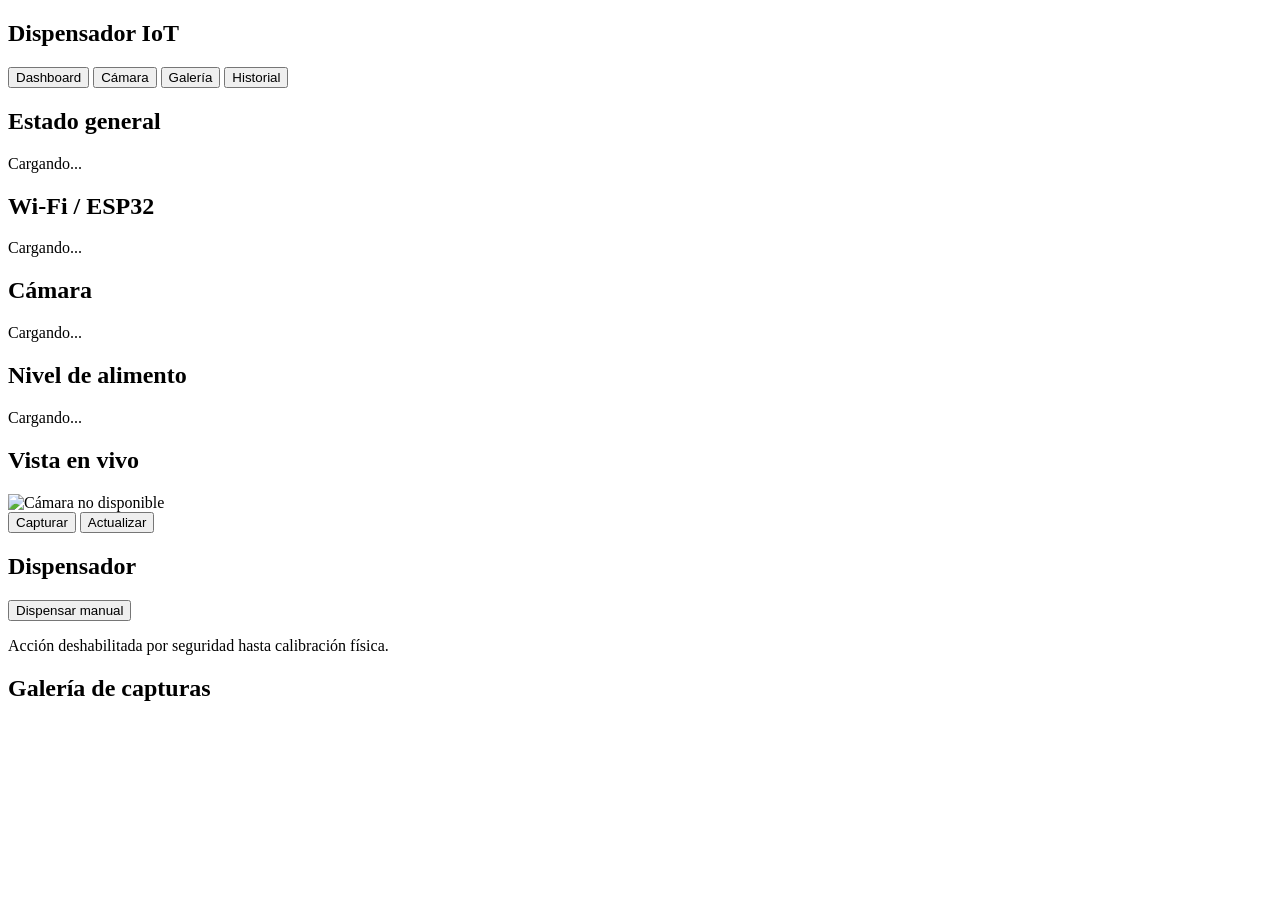
==== frontend/index.html @ 18d57ecc "feat: add local dashboard, gallery API, MJPEG stream and documentation for LAN deployment" ====
<!doctype html>
<html lang="es">
  <head>
    <meta charset="UTF-8" />
    <meta name="viewport" content="width=device-width, initial-scale=1.0" />
    <title>Dispensador IoT</title>
    <link rel="stylesheet" href="/styles.css" />
  </head>
  <body>
    <div class="shell">
      <aside class="sidebar">
        <h1>Dispensador IoT</h1>
        <nav>
          <button class="nav active">Dashboard</button>
          <button class="nav">Cámara</button>
          <button class="nav">Galería</button>
          <button class="nav">Historial</button>
        </nav>
      </aside>

      <main class="content">
        <section class="cards">
          <article class="card">
            <h2>Estado general</h2>
            <p id="system-status">Cargando...</p>
          </article>
          <article class="card">
            <h2>Wi‑Fi / ESP32</h2>
            <p id="esp32-status">Cargando...</p>
          </article>
          <article class="card">
            <h2>Cámara</h2>
            <p id="camera-status">Cargando...</p>
          </article>
          <article class="card">
            <h2>Nivel de alimento</h2>
            <p id="food-level">Cargando...</p>
          </article>
        </section>

        <section class="panel">
          <div class="camera-block">
            <h2>Vista en vivo</h2>
            <img id="camera-stream" src="" alt="Cámara no disponible" />
            <div class="actions">
              <button id="capture-btn">Capturar</button>
              <button id="refresh-btn">Actualizar</button>
            </div>
          </div>
          <div class="controls">
            <h2>Dispensador</h2>
            <button id="dispense-btn">Dispensar manual</button>
            <p id="dispense-message">Acción deshabilitada por seguridad hasta calibración física.</p>
          </div>
        </section>

        <section class="gallery">
          <h2>Galería de capturas</h2>
          <div id="gallery-grid"></div>
        </section>
      </main>
    </div>

    <script src="/app.js"></script>
  </body>
</html>
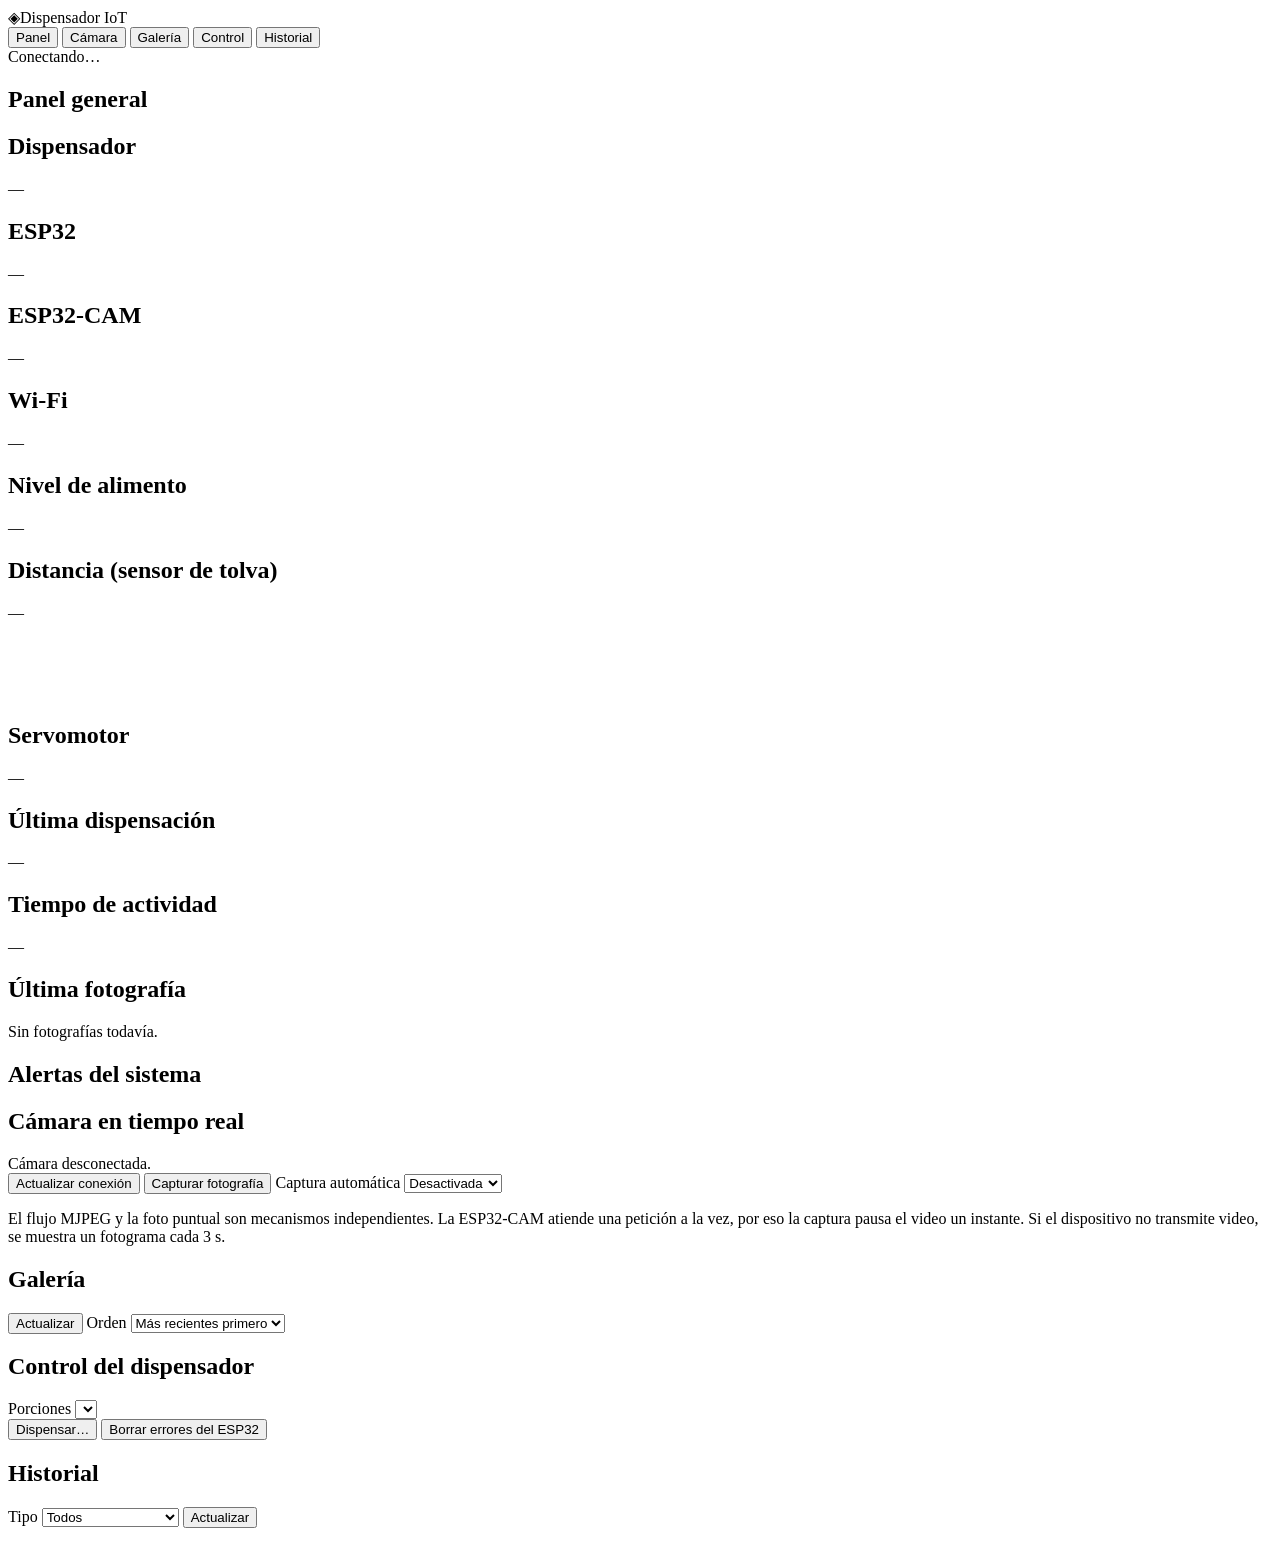
==== commit c178ff25: "feat: backend local, dashboard en tiempo real y documentación USB-C - Backend (stdlib + SQLite): tel" ====
--- a/frontend/index.html
+++ b/frontend/index.html
@@ -1,66 +1,123 @@
 <!doctype html>
 <html lang="es">
-  <head>
-    <meta charset="UTF-8" />
-    <meta name="viewport" content="width=device-width, initial-scale=1.0" />
-    <title>Dispensador IoT</title>
-    <link rel="stylesheet" href="/styles.css" />
-  </head>
-  <body>
-    <div class="shell">
-      <aside class="sidebar">
-        <h1>Dispensador IoT</h1>
-        <nav>
-          <button class="nav active">Dashboard</button>
-          <button class="nav">Cámara</button>
-          <button class="nav">Galería</button>
-          <button class="nav">Historial</button>
-        </nav>
-      </aside>
+<head>
+  <meta charset="UTF-8" />
+  <meta name="viewport" content="width=device-width, initial-scale=1.0" />
+  <title>Dispensador IoT</title>
+  <link rel="stylesheet" href="/styles.css" />
+</head>
+<body>
+  <div class="shell">
+    <aside class="sidebar">
+      <div class="brand"><span class="logo">◈</span><span>Dispensador IoT</span></div>
+      <nav id="nav">
+        <button class="nav active" data-view="panel">Panel</button>
+        <button class="nav" data-view="camara">Cámara</button>
+        <button class="nav" data-view="galeria">Galería</button>
+        <button class="nav" data-view="control">Control</button>
+        <button class="nav" data-view="historial">Historial</button>
+      </nav>
+      <div class="link" id="link-state"><span class="dot off"></span><span>Conectando…</span></div>
+    </aside>
 
-      <main class="content">
-        <section class="cards">
-          <article class="card">
-            <h2>Estado general</h2>
-            <p id="system-status">Cargando...</p>
-          </article>
-          <article class="card">
-            <h2>Wi‑Fi / ESP32</h2>
-            <p id="esp32-status">Cargando...</p>
-          </article>
-          <article class="card">
-            <h2>Cámara</h2>
-            <p id="camera-status">Cargando...</p>
-          </article>
-          <article class="card">
-            <h2>Nivel de alimento</h2>
-            <p id="food-level">Cargando...</p>
-          </article>
-        </section>
+    <main class="content">
+      <div id="banner" class="banner" hidden></div>
 
-        <section class="panel">
-          <div class="camera-block">
-            <h2>Vista en vivo</h2>
-            <img id="camera-stream" src="" alt="Cámara no disponible" />
-            <div class="actions">
-              <button id="capture-btn">Capturar</button>
-              <button id="refresh-btn">Actualizar</button>
-            </div>
+      <!-- PANEL -->
+      <section class="view active" id="view-panel">
+        <h1>Panel general</h1>
+        <div class="cards">
+          <article class="card"><h2>Dispensador</h2><p class="big" id="k-general">—</p><p class="sub" id="k-general-sub"></p></article>
+          <article class="card"><h2>ESP32</h2><p class="big" id="k-esp"><span class="dot off"></span>—</p><p class="sub" id="k-esp-sub"></p></article>
+          <article class="card"><h2>ESP32-CAM</h2><p class="big" id="k-cam"><span class="dot off"></span>—</p><p class="sub" id="k-cam-sub"></p></article>
+          <article class="card"><h2>Wi-Fi</h2><p class="big" id="k-wifi">—</p><p class="sub" id="k-wifi-sub"></p></article>
+          <article class="card"><h2>Nivel de alimento</h2>
+            <div class="gauge"><div class="gauge-fill" id="g-fill"></div></div>
+            <p class="big" id="k-nivel">—</p><p class="sub" id="k-nivel-sub"></p></article>
+          <article class="card"><h2>Distancia (sensor de tolva)</h2><p class="big" id="k-dist">—</p>
+            <canvas id="spark" width="300" height="60" aria-label="Historial de distancia"></canvas></article>
+          <article class="card"><h2>Servomotor</h2><p class="big" id="k-servo">—</p><p class="sub" id="k-servo-sub"></p></article>
+          <article class="card"><h2>Última dispensación</h2><p class="big" id="k-last">—</p><p class="sub" id="k-last-sub"></p></article>
+          <article class="card"><h2>Tiempo de actividad</h2><p class="big" id="k-up">—</p><p class="sub" id="k-up-sub"></p></article>
+          <article class="card wide"><h2>Última fotografía</h2>
+            <div id="k-photo" class="sub">Sin fotografías todavía.</div></article>
+          <article class="card wide"><h2>Alertas del sistema</h2><ul id="k-alerts" class="list"></ul></article>
+        </div>
+      </section>
+
+      <!-- CÁMARA -->
+      <section class="view" id="view-camara">
+        <h1>Cámara en tiempo real</h1>
+        <div class="camera-box">
+          <img id="cam-img" alt="Video en vivo de la ESP32-CAM" hidden />
+          <div id="cam-off" class="cam-off">Cámara desconectada.</div>
+          <span id="cam-flash" class="flash" hidden>● Captura guardada</span>
+        </div>
+        <div class="toolbar">
+          <button class="btn" id="btn-cam-refresh">Actualizar conexión</button>
+          <button class="btn primary" id="btn-capture">Capturar fotografía</button>
+          <label class="inline">Captura automática
+            <select id="auto-sel">
+              <option value="0">Desactivada</option><option value="30">Cada 30 s</option>
+              <option value="60">Cada 1 min</option><option value="300">Cada 5 min</option><option value="900">Cada 15 min</option>
+            </select></label>
+        </div>
+        <dl class="meta" id="cam-meta"></dl>
+        <p class="note">El flujo MJPEG y la foto puntual son mecanismos independientes. La ESP32-CAM atiende una petición a la vez, por eso la captura pausa el video un instante. Si el dispositivo no transmite video, se muestra un fotograma cada 3 s.</p>
+      </section>
+
+      <!-- GALERÍA -->
+      <section class="view" id="view-galeria">
+        <h1>Galería</h1>
+        <div class="toolbar">
+          <button class="btn" id="btn-gal-refresh">Actualizar</button>
+          <label class="inline">Orden
+            <select id="gal-order"><option value="desc">Más recientes primero</option><option value="asc">Más antiguas primero</option></select></label>
+          <span class="sub" id="gal-count"></span>
+        </div>
+        <div class="grid" id="gal-grid"></div>
+        <p class="sub" id="gal-empty" hidden>No hay fotografías. Capture una desde la pestaña Cámara.</p>
+      </section>
+
+      <!-- CONTROL -->
+      <section class="view" id="view-control">
+        <h1>Control del dispensador</h1>
+        <div class="card form">
+          <p class="sub" id="ctl-note"></p>
+          <label class="inline">Porciones
+            <select id="portions"></select></label>
+          <div class="toolbar">
+            <button class="btn primary" id="btn-dispense">Dispensar…</button>
+            <button class="btn" id="btn-reset">Borrar errores del ESP32</button>
           </div>
-          <div class="controls">
-            <h2>Dispensador</h2>
-            <button id="dispense-btn">Dispensar manual</button>
-            <p id="dispense-message">Acción deshabilitada por seguridad hasta calibración física.</p>
-          </div>
-        </section>
+          <p id="ctl-msg" class="msg" role="status"></p>
+          <dl class="meta" id="ctl-meta"></dl>
+        </div>
+      </section>
 
-        <section class="gallery">
-          <h2>Galería de capturas</h2>
-          <div id="gallery-grid"></div>
-        </section>
-      </main>
-    </div>
+      <!-- HISTORIAL -->
+      <section class="view" id="view-historial">
+        <h1>Historial</h1>
+        <div class="toolbar">
+          <label class="inline">Tipo
+            <select id="hist-type"><option value="">Todos</option><option value="foto">Fotografías</option>
+              <option value="dispensacion">Dispensaciones</option><option value="estado">Cambios de estado</option>
+              <option value="error">Errores</option><option value="conexion">Conexiones</option><option value="alerta">Alertas</option></select></label>
+          <button class="btn" id="btn-hist-refresh">Actualizar</button>
+        </div>
+        <ul class="list" id="hist-list"></ul>
+      </section>
+    </main>
+  </div>
 
-    <script src="/app.js"></script>
-  </body>
+  <!-- Visor de foto -->
+  <dialog id="dlg-photo"><img id="dlg-img" alt="Fotografía capturada" /><div class="toolbar">
+    <a class="btn" id="dlg-dl">Descargar</a><button class="btn" id="dlg-close">Cerrar</button></div></dialog>
+
+  <!-- Confirmación -->
+  <dialog id="dlg-confirm"><form method="dialog"><h3 id="dlg-title"></h3><p id="dlg-text"></p>
+    <div class="toolbar"><button class="btn" value="no">Cancelar</button><button class="btn danger" value="yes" id="dlg-yes">Confirmar</button></div></form></dialog>
+
+  <script src="/app.js"></script>
+</body>
 </html>
